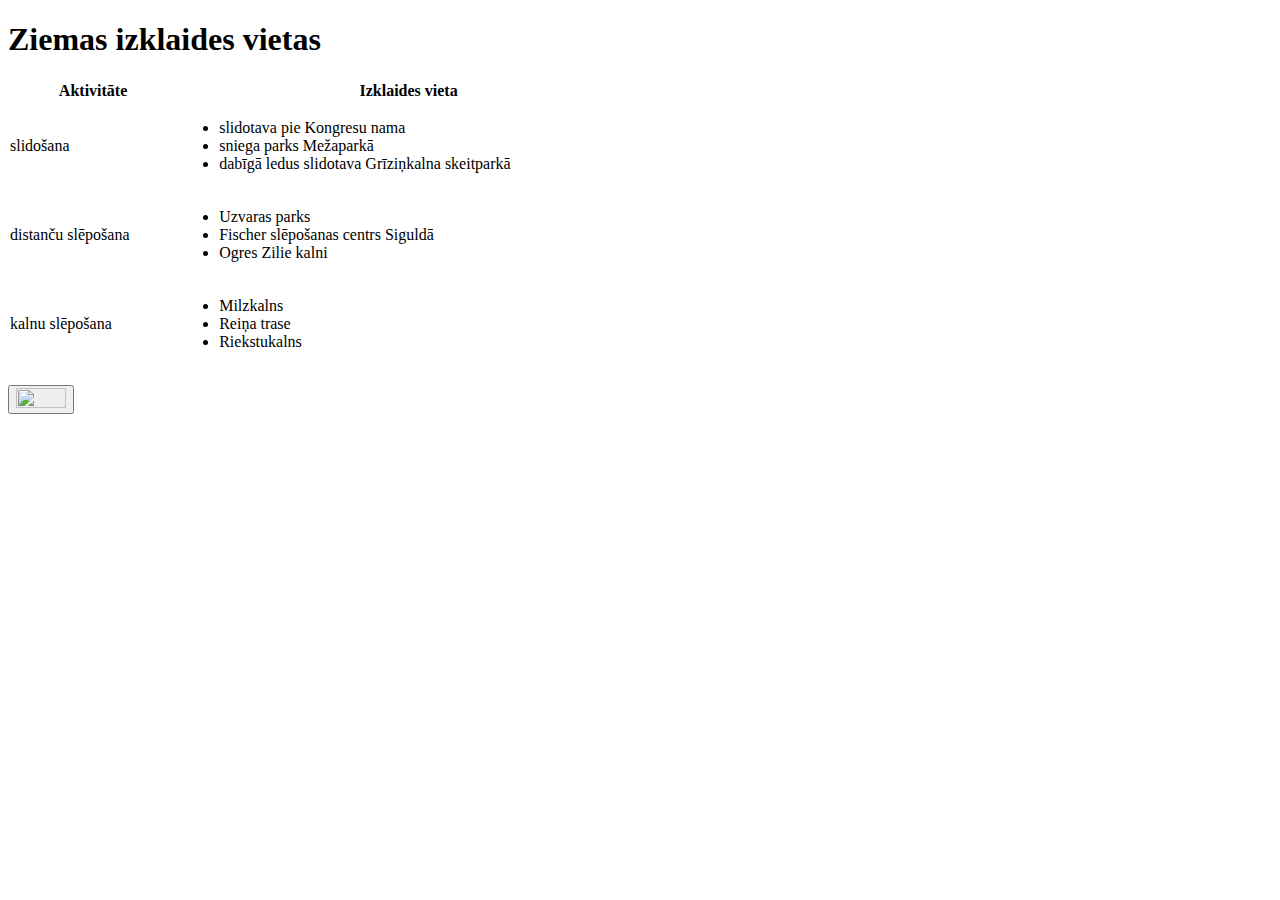
==== adreses.html @ 43263ab8 "Add files via upload" ====
<!DOCTYPE html>
<!--
To change this license header, choose License Headers in Project Properties.
To change this template file, choose Tools | Templates
and open the template in the editor.
-->
<html>
    <head>
        <title>Ziemas izklaides vietas</title>
        <meta charset="UTF-8">
        <meta name="viewport" content="width=device-width, initial-scale=1.0">
         <link rel="stylesheet" type="text/css" href="css/mansStils.css">
   <style>
table, td, th {
  border: 1px solid white;
}

table {
  width: 50%;
  border-collapse: collapse;
}
</style>
    </head>
    <body>
        <div>
            <h1> Ziemas izklaides vietas</h1>
            <table>
  <tr>
    <th>Aktivitāte</th>
    <th>Izklaides vieta</th>
  </tr>
  <tr>
    <td>slidošana</td>
    <td><ul>
                <li>slidotava pie Kongresu nama</li>
                <li>sniega parks Mežaparkā</li>
                <li>dabīgā ledus slidotava Grīziņkalna skeitparkā</li>
            </ul>
    </td>
  </tr>
  <tr>
    <td>distanču slēpošana</td>
    <td><ul>
                <li>Uzvaras parks</li>
                <li>Fischer slēpošanas centrs Siguldā</li>
                <li>Ogres Zilie kalni</li>
            </ul>
    </td>
  </tr>
    <tr>
    <td>kalnu slēpošana</td>
    <td><ul>
                <li>Milzkalns</li>
                <li>Reiņa trase</li>
                <li>Riekstukalns</li>
            </ul>
    </td>
  </tr>
</table>
            <p> <button onclick="document.location='index.html'"><img src="images/bulta.png" width="50" height="20"></button> </p>
   
        </div>
    </body>
</html>
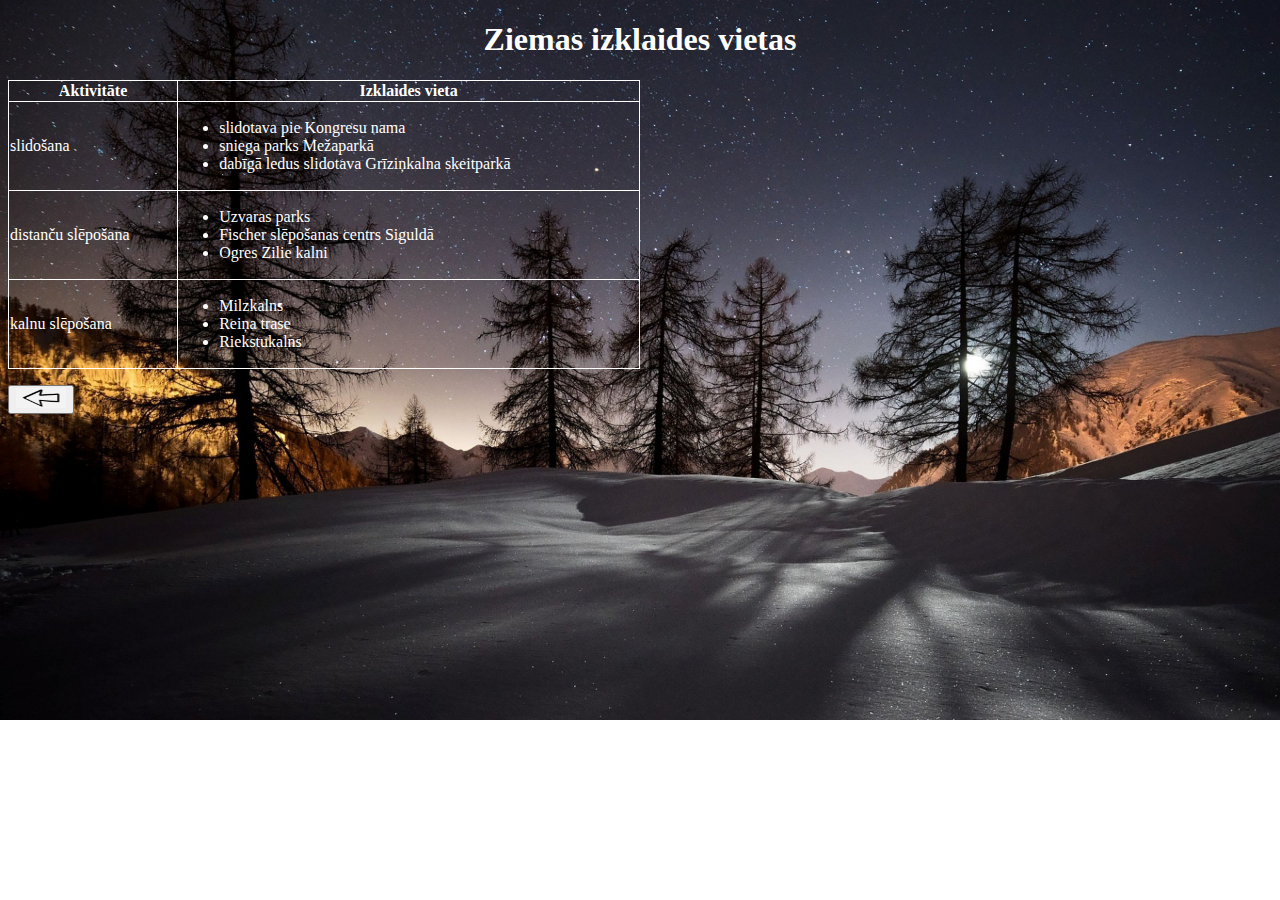
==== commit b183f71d: "Add files via upload" ====
--- a/adreses.html
+++ b/adreses.html
@@ -9,7 +9,7 @@
         <title>Ziemas izklaides vietas</title>
         <meta charset="UTF-8">
         <meta name="viewport" content="width=device-width, initial-scale=1.0">
-         <link rel="stylesheet" type="text/css" href="css/mansStils.css">
+         <link rel="stylesheet" type="text/css" href="mansstils.css">
    <style>
 table, td, th {
   border: 1px solid white;
@@ -57,7 +57,7 @@
     </td>
   </tr>
 </table>
-            <p> <button onclick="document.location='index.html'"><img src="images/bulta.png" width="50" height="20"></button> </p>
+            <p> <button onclick="document.location='index.html'"><img src="bulta.gif" width="50" height="20"></button> </p>
    
         </div>
     </body>
--- a/mansstils.css
+++ b/mansstils.css
@@ -0,0 +1,9 @@
+body {
+    background-image: url(../ziema.jpg);
+    background-repeat: no-repeat;
+    background-size: cover;
+    color: white
+}
+h1{
+    text-align: center;
+}
